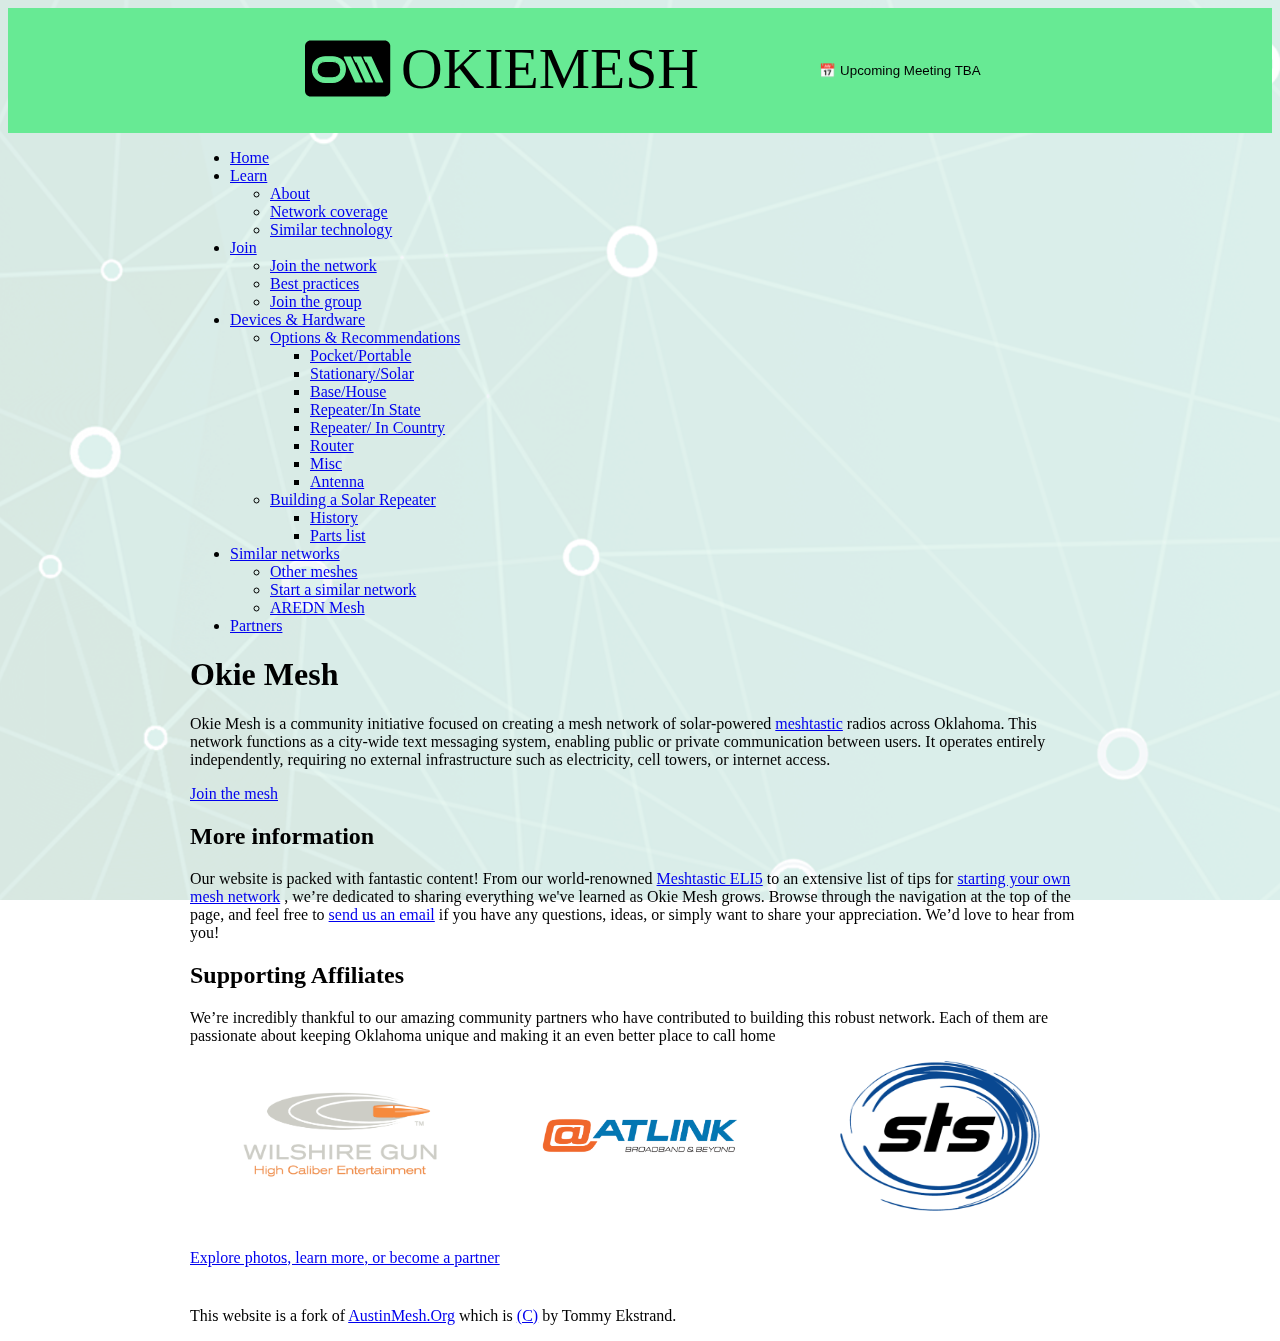
==== index.html @ b81f2cad "Footer Padding added to CSS" ====
<!DOCTYPE html>
<html lang="en">
    <head>
        <title>Okie Mesh</title>
        <meta name="description" content="Allowing anyone with a smartphone to text without power or internet by building a solar-powered Meshtastic radio network in Oklahoma.">
        <meta name="viewport" charset="utf-8" content="width=device-width, initial-scale=1.0">
        <link rel="apple-touch-icon" sizes="180x180" href="/apple-touch-icon.png">
        <link rel="icon" type="image/png" sizes="32x32" href="/favicon-32x32.png">
        <link rel="icon" type="image/png" sizes="16x16" href="/favicon-16x16.png">
        <link rel="manifest" href="/site.webmanifest">
        <link rel="stylesheet" href="https://matcha.mizu.sh/matcha.css">
        <link rel="stylesheet" href="styles.css?v=2">
        <!-- MailerLite Universal -->
        <script>
            (function(w,d,e,u,f,l,n){w[f]=w[f]||function(){(w[f].q=w[f].q||[])
            .push(arguments);},l=d.createElement(e),l.async=1,l.src=u,
            n=d.getElementsByTagName(e)[0],n.parentNode.insertBefore(l,n);})
            (window,document,'script','https://assets.mailerlite.com/js/universal.js','ml');
            ml('account', '1244146');
        </script>
        <!-- End MailerLite Universal -->
        <!-- Google tag (gtag.js) -->
        <script async src="https://www.googletagmanager.com/gtag/js?id=G-3GGJGF6M1L"></script>
        <script type="application/ld+json">
            {
                "@context": "https://schema.org",
                "@type": "Organization",
                "name": "Okie Mesh",
                "url": "https://okiemesh.org",
                "logo": "https://okiemesh.org/favicon.ico",
                "description": "Allowing anyone with a smartphone to text without power or internet by building a solar-powered Meshtastic radio network in Oklahoma.",
                "contactPoint": {
                    "@type": "ContactPoint",
                    "email": "info@okiemesh.org",
                    "contactType": "General"
                }
            }
            </script>
        <script>
        window.dataLayer = window.dataLayer || [];
        function gtag(){dataLayer.push(arguments);}
        gtag('js', new Date());
        gtag('config', 'G-3GGJGF6M1L');
        </script>

    </head>
    <body>
        <div class="parallax-background"></div>
        <header>
            <a href="/"><img src="/images/Okie-Mesh-Logo.svg" class="logo" alt="Logo for OKie Mesh" title="Okie Mesh" width="500" height="121" /></a>
            <button onclick="document.getElementById('event').showModal()" class="default meet-button">📅 Upcoming Meeting TBA</button>
        </header>
        <dialog id="event">
            <header>
                <h1>Okie Mesh Meeting</h1>
            </header>
            <p>Come hang out at our next installment of the Okie Mesh meeting series. Bring your node. Bring a friend. Bring your friend's node.</p>
            <p><b>TBD, 6:00pm</b> (<a href="https://discord.gg/meshtastic-867578229534359593" target="_blank">Save the date</a>)</p>
            <p>Wilshire Gun<br>615 W Wilshire Blvd, Oklahoma City, OK 73116<br><a href="https://www.openstreetmap.org/way/292772903#map=18/35.550753/-97.523451">OpenStreetMap</a><br><a href="https://maps.app.goo.gl/JThYztWCQrJJaSqz8">Google Maps</a></p>
            <footer>
                <form method="dialog">
                    <a class="default" href="https://discord.gg/MebnGdYQZg?event=1283623314123784293" type="button">Save the date</a>
                    <button type="submit">Close</button>
                </form>
            </footer>
        </dialog>
        <main>
            <nav>
                <menu>
                    <li><a href="/">Home</a></li>
                    <li>
                        <a href="/learn/">Learn</a>
                        <menu>
                            <li><a href="/learn/#about">About</a></li>
                            <li><a href="/learn/#coverage">Network coverage</a></li>
                            <li><a href="/learn/#comparisons">Similar technology</a></li>
                        </menu>
                    </li>
                    <li>
                        <a href="/join/">Join</a>
                        <menu>
                            <li><a href="/join/#network">Join the network</a></li>
                            <li><a href="/join/#best-practices">Best practices</a></li>
                            <li><a href="/join/#group">Join the group</a></li>
                        </menu>
                    </li>
                    <li>
                        <a href="/devices/">Devices & Hardware</a>
                        <menu>
                            <li><a href="/devices/#options">Options & Recommendations</a>
                                <menu>
                                    <li><a href="/devices/#pocket-portable">Pocket/Portable</a></li>
                                    <li><a href="/devices/#stationary-solar">Stationary/Solar</a></li>
                                    <li><a href="/devices/#base-house">Base/House</a></li> 
                                    <li><a href="/devices/#repeater-instate">Repeater/In State</a></li>
                                    <li><a href="/devices/#repeater-incountry">Repeater/ In Country</a></li>
                                    <li><a href="/devices/#router">Router</a></li>
                                    <li><a href="/devices/#misc">Misc</a></li>   
                                    <li><a href="/devices/#antenna">Antenna</a></li>                          
                                </menu>
                            </li>
                            <li><a href="/devices/#solar">Building a Solar Repeater</a>
                                <menu>
                                    <li><a href="/devices/#history">History</a></li>
                                    <li><a href="/devices/#parts-list">Parts list</a></li>
                                </menu>
                            </li>
                        </menu>
                    </li>
                    <li>
                        <a href="/similar-networks/">Similar networks</a>
                        <menu>
                            <li><a href="/similar-networks/#other-meshes">Other meshes</a></li>
                            <li><a href="/similar-networks/#start-a-similar-network">Start a similar network</a></li>
                            <li><a href="/similar-networks/#aredn-mesh">AREDN Mesh</a></li>
                        </menu>
                    </li>
                    <li><a href="/partners/">Partners</a></li>
                </menu>
            </nav>
            <!--<div class="meetup">
                <h4>Okie Mesh Meeting</h4>
                <p><b>When</b>: Thursday, June 6th @6pm<br />
                    <b>Where</b>: <a href="https://maps.app.goo.gl/mLidvbyoTRCYXaPdA" target="_blank">Black Sheep Lodge, S Lamar</a><br />
                    <b>RSVP</b>: <a href="https://discord.gg/9bCArDRkHr?event=1228175954426331267" target="_blank">Discord</a></p>
                    <img src="images/Austin-Mesh-Logomark.svg" width="96" height="90" alt="Square Logomark for Okie Mesh" title="Okie Mesh" class="mpowered" />
                </div>-->
            <section>
                <h1>Okie Mesh</h1>
                <p>Okie Mesh is a community initiative focused on creating a mesh network of solar-powered <a href="https://meshtastic.org/">meshtastic</a> radios across Oklahoma. This network functions as a city-wide text messaging system, enabling public or private communication between users. It operates entirely independently, requiring no external infrastructure such as electricity, cell towers, or internet access.</p>
                <p><a href="/join/">Join the mesh</a>
            </section>
            <section>
                <h2>More information</h2>
                <p>Our website is packed with fantastic content! From our world-renowned <a href="/learn/#eli5">Meshtastic ELI5</a> to an extensive list of tips for <a href="/similar-networks/#start-a-similar-network">starting your own mesh network</a> , we’re dedicated to sharing everything we've learned as Okie Mesh grows. Browse through the navigation at the top of the page, and feel free to <a href="mailto:info@Okiemesh.org">send us an email</a> if you have any questions, ideas, or simply want to share your appreciation. We’d love to hear from you!</p>
            </section>
            <section>
                <h2>Supporting Affiliates</h2>
                <p>We’re incredibly thankful to our amazing community partners who have contributed to building this robust network. Each of them are passionate about keeping Oklahoma unique and making it an even better place to call home</p>
                <div class="partner-logos" style="display: flex; flex-direction: row; align-content: space-evenly; align-items: center; justify-content: space-around; padding: auto;">
                    <a href="https://www.wilshiregun.com/">
                        <div>
                            <img src="images/Wilshire_Gun_logo.png"  width="200" alt="Wilshire Gun | High Caliber Fun" title="Wilshire Gun" loading="lazy" />
                        </div>
                    </a>
                    <a href="https://www.atlinkservices.com/">
                        <div>
                            <img src="images/AtLink.com.png"  width="200" alt="ATLINK | Broadband & Beyond" title="ATLINK | Broadband & Beyond" loading="lazy" />
                        </div>
                    </a>
                    <a href="https://www.stsengr.com/">
                        <div>
                            <img src="images/STS_logo.png"  width="200" height="150" alt="STS - Engineering, Networking, and Business Solutions" title="STS - Engineering, Networking, and Business Solutions" loading="lazy" />
                        </div>
                    </a>
                </div>
                <p><br /><a href="/partners/">Explore photos, learn more, or become a partner</a></p>
            </section>
        </main>

        <div class="content">
        <main>
            <div style="background-color: #fcfcfc; justify-content: center; align-items: center; border-radius: 25px; ">
                <div class="ml-embedded" data-form="LkrpPK"></div>
            </div>
        </main>
        <div class="footer-spacing"></div>
        <div class="footer">
            <footer>
                <p>This website is a fork of <a href="https://austinmesh.org/">AustinMesh.Org</a> which is <a href="https://creativecommons.org/licenses/by-sa/4.0/legalcode.en/" target="_blank">(C)</a> by Tommy Ekstrand.</p>
            </footer>
         </div>
         <div class="padding-below-footer"></div>
    </div>
    </body>
    <script>
        document.addEventListener("DOMContentLoaded", function() {
            document.querySelector("header").classList.add("loaded");
        });
    </script>
</html>
---- styles.css ----
:root {
    --bg-default: #fcfcfc;
    --color-canvasBorder: #565764;
    --color-canvasDark: #e3e3e3;
    --color-canvasDarker: #cacaca;
    --color-canvasText: #2C2D3C;
    --color-canvasTextDark: #107633;
    --color-canvasTextDarker: #062c13;
    --ly-brand: #67EA94;
    --accent: #2ce26a;
    --dark-accent: #67EA94;
    --ly-bg-brand: #67EA94;
    --color-primaryDark: #2ce26a;
}
@media (prefers-color-scheme: dark) {
  :root {
    --bg-default: #2C2D3C;
    --color-canvasDark: #1f2031;
    --color-canvasDarker: #232430;
    --color-canvasText: #E0E0E0;
  }
}
body > header {
    align-items: center;
    background-color: var(--ly-brand);
    display: flex;
    flex-direction: column;
    justify-content: center;
    text-align: center;
}
.logo {
    max-width: calc(100% - 3rem);
}
.meet-button {
    background: var(--default);
    border-color: transparent !important;
    color: var(--contrast);
    margin-bottom: 20px;
    opacity: 0;
    transform: translateX(100px);
    transition: opacity 1s ease, transform 1s ease;
}
header.loaded .meet-button {
    opacity: 1;
    transform: translateX(0);
}
@media (min-width: 768px) {
    body > header {
        flex-direction: row;
    }
    .logo {
        margin-bottom: 0;
        margin-right: 20px;
    }
    .meet-button {
        margin-bottom: 0;
    }
}
main {
    margin: 0 auto 40px;
    max-width: 900px;
}
footer {
    margin: 0 auto !important;
    max-width: 900px;
}
.partner-logos {
    display: flex;
    justify-content: space-around;
    align-items: baseline;
}
.partner-heading {
    align-items: center;
    display: flex;
    margin-top: 2rem;

.partner-heading img {
    margin-left: 0;
    margin-right: 10px;
}
.white-bg {
    background-color: #fff;
}
.social {
    margin: 20px 0 0;
    text-align: center;
}
.social p {
    display: none;
}
.social a {
    padding: 0 10px;
}
@media only screen and (min-width: 720px) {
    .social {
        margin: 20px 0 20px;
    }
    .social p {
        display: block;
    }
}
menu > li:has(> menu)::after {
    content: "▾";
    display: inline-block;
}
.padding-below-footer {
    height: 50px; /* Adjust the value as needed */
}
}
.parallax-background {
    position: fixed;
    top: 0;
    left: 0;
    width: 100%;
    height: 100%;
    background-image: url('/images/mesh_bg.png'); /* Replace with your image path */
    background-size: cover;
    background-attachment: scroll; /* Enables parallax effect */
    background-position: center;
    opacity: 0.2; /* Adjust for transparency */
    z-index: -1; /* Places the background behind content */
}
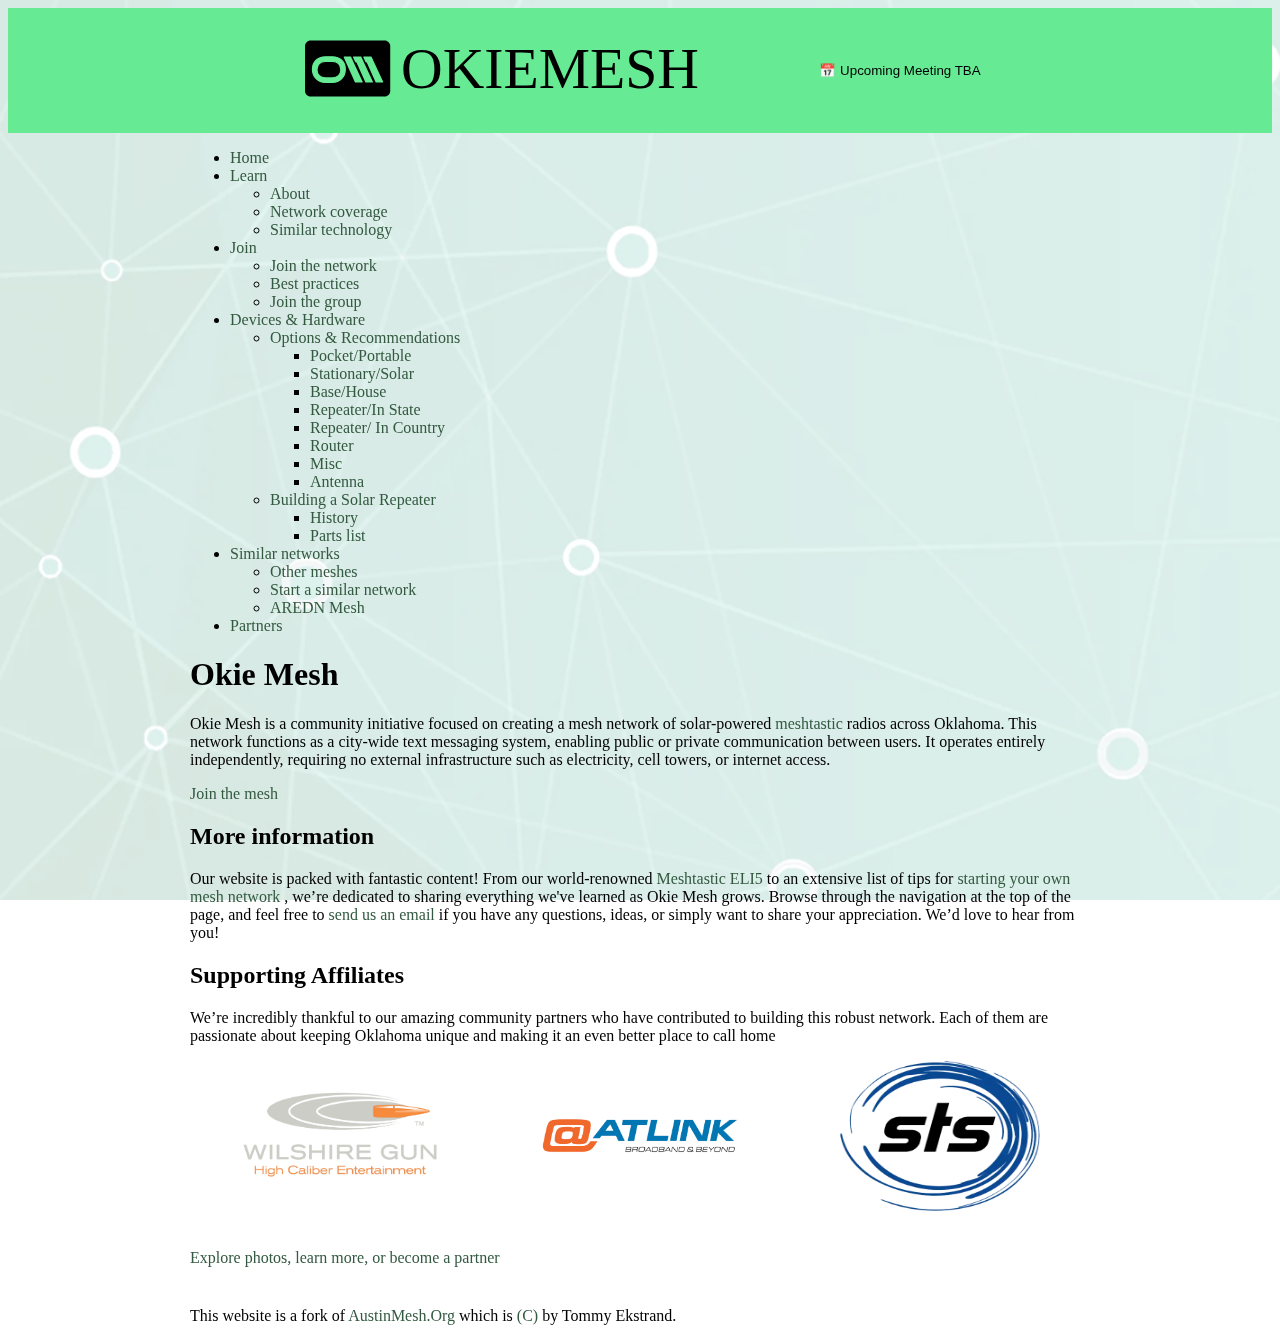
==== commit 997c971d: "hyperlink visability update" ====
--- a/index.html
+++ b/index.html
@@ -140,17 +140,17 @@
                 <div class="partner-logos" style="display: flex; flex-direction: row; align-content: space-evenly; align-items: center; justify-content: space-around; padding: auto;">
                     <a href="https://www.wilshiregun.com/">
                         <div>
-                            <img src="images/Wilshire_Gun_logo.png"  width="200" alt="Wilshire Gun | High Caliber Fun" title="Wilshire Gun" loading="lazy" />
+                            <img src="images/Wilshire_Gun_logo.webp"  width="200" alt="Wilshire Gun | High Caliber Fun" title="Wilshire Gun" loading="lazy" />
                         </div>
                     </a>
                     <a href="https://www.atlinkservices.com/">
                         <div>
-                            <img src="images/AtLink.com.png"  width="200" alt="ATLINK | Broadband & Beyond" title="ATLINK | Broadband & Beyond" loading="lazy" />
+                            <img src="images/AtLink.com.webp"  width="200" alt="ATLINK | Broadband & Beyond" title="ATLINK | Broadband & Beyond" loading="lazy" />
                         </div>
                     </a>
                     <a href="https://www.stsengr.com/">
                         <div>
-                            <img src="images/STS_logo.png"  width="200" height="150" alt="STS - Engineering, Networking, and Business Solutions" title="STS - Engineering, Networking, and Business Solutions" loading="lazy" />
+                            <img src="images/STS_logo.webp"  width="200" height="150" alt="STS - Engineering, Networking, and Business Solutions" title="STS - Engineering, Networking, and Business Solutions" loading="lazy" />
                         </div>
                     </a>
                 </div>
--- a/styles.css
+++ b/styles.css
@@ -6,7 +6,7 @@
     --color-canvasText: #2C2D3C;
     --color-canvasTextDark: #107633;
     --color-canvasTextDarker: #062c13;
-    --ly-brand: #67EA94;
+    --ly-brand: #67ea94;
     --accent: #2ce26a;
     --dark-accent: #67EA94;
     --ly-bg-brand: #67EA94;
@@ -113,10 +113,72 @@
     left: 0;
     width: 100%;
     height: 100%;
-    background-image: url('/images/mesh_bg.png'); /* Replace with your image path */
+    background-image: url('/images/mesh_bg.webp'); /* Replace with your image path */
     background-size: cover;
     background-attachment: scroll; /* Enables parallax effect */
     background-position: center;
     opacity: 0.2; /* Adjust for transparency */
     z-index: -1; /* Places the background behind content */
 }
+.image-container {
+    display: flex;
+    position: relative;
+    width: 80%;
+    height: auto;
+    cursor: pointer;
+    margin: 20px;
+    margin-bottom: 20px;
+}
+
+.image {
+    width: 100%;
+    height: 100%;
+    margin: 20px auto;
+    object-fit: scale-down;
+    border-radius: 8px;
+    border: 2px solid #ccc;
+}
+
+.overlay {
+    position: absolute;
+    top: 20px;
+    left: 0;
+    width: 100%;
+    height: 100%;
+    background-color: rgba(0, 0, 0, 0.95);
+    color: #fff;
+    display: flex;
+    justify-content: center;
+    align-items: center;
+    font-size: 18px;
+    border-radius: 8px;
+    opacity: 1;
+    transition: opacity 0.3s ease;
+    pointer-events: auto;
+}
+.spacer {
+    margin: 20px;
+
+}
+
+/* Default state */
+a {
+    color: #335a41; /* Change this to your desired color */
+    text-decoration: none; /* Remove underline if you prefer */
+}
+
+/* Hover state */
+a:hover {
+    color: #0a160e /* Color when the user hovers over the link */
+    text-decoration: underline; /* Optional: Add underline on hover */
+}
+
+/* Visited state */
+a:visited {
+    color: purple; /* Color for visited links */
+}
+
+/* Active state */
+a:active {
+    color: orange; /* Color when the link is being clicked */
+}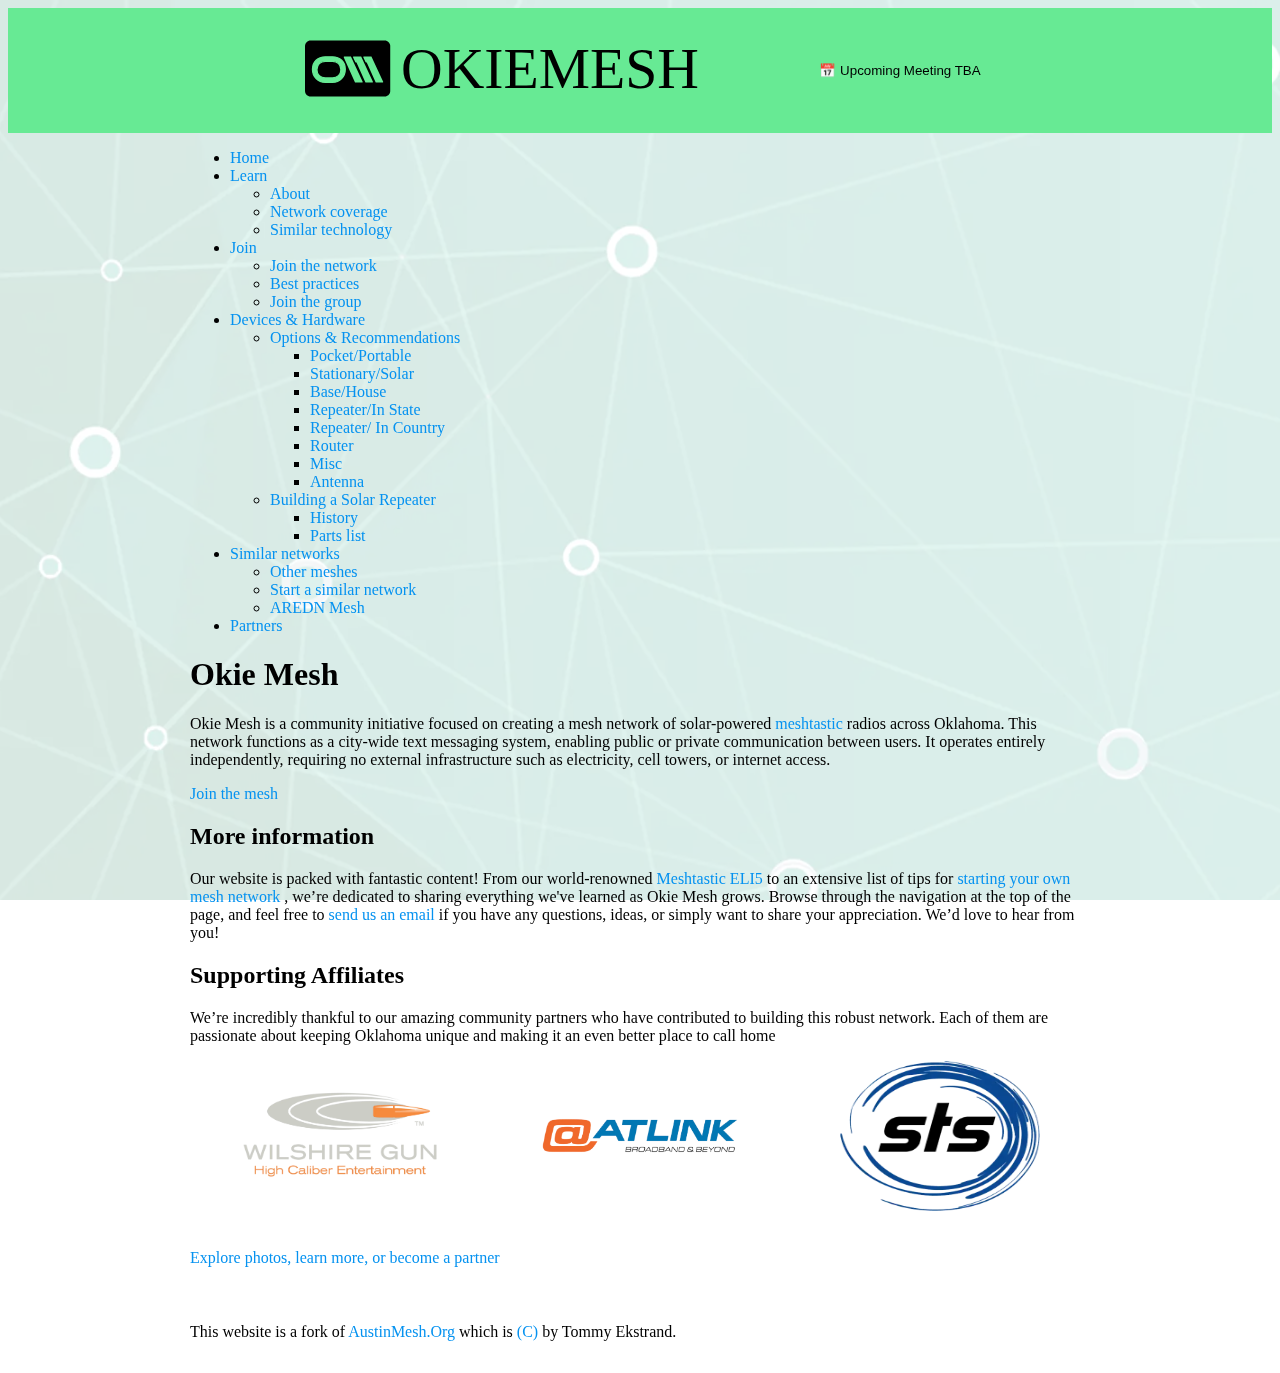
==== commit ebe5e3a3: "css updates" ====
--- a/index.html
+++ b/index.html
@@ -166,11 +166,15 @@
         </main>
         <div class="footer-spacing"></div>
         <div class="footer">
-            <footer>
-                <p>This website is a fork of <a href="https://austinmesh.org/">AustinMesh.Org</a> which is <a href="https://creativecommons.org/licenses/by-sa/4.0/legalcode.en/" target="_blank">(C)</a> by Tommy Ekstrand.</p>
+            <footer >
+                <div style="align-content: center;">
+                    <p>This website is a fork of <a href="https://austinmesh.org/">AustinMesh.Org</a> which is <a href="https://creativecommons.org/licenses/by-sa/4.0/legalcode.en/" target="_blank">(C)</a> by Tommy Ekstrand.</p>
+                </div>
             </footer>
          </div>
-         <div class="padding-below-footer"></div>
+         <div class="padding-below-footer">
+            <p></p>
+         </div>
     </div>
     </body>
     <script>
--- a/styles.css
+++ b/styles.css
@@ -105,6 +105,10 @@
 }
 .padding-below-footer {
     height: 50px; /* Adjust the value as needed */
+    width: 100%;
+    margin-bottom: 25px;
+    display: flex;
+
 }
 }
 .parallax-background {
@@ -163,13 +167,13 @@
 
 /* Default state */
 a {
-    color: #335a41; /* Change this to your desired color */
+    color: #0592f0; /* Change this to your desired color */
     text-decoration: none; /* Remove underline if you prefer */
 }
 
 /* Hover state */
 a:hover {
-    color: #0a160e /* Color when the user hovers over the link */
+    color: #0a160e; /* Color when the user hovers over the link */
     text-decoration: underline; /* Optional: Add underline on hover */
 }
 
@@ -181,4 +185,9 @@
 /* Active state */
 a:active {
     color: orange; /* Color when the link is being clicked */
+}
+
+.caption {
+    text-align: center; /* Center align the caption below the image */
+    margin-top: 10px; /* Add spacing above the caption */
 }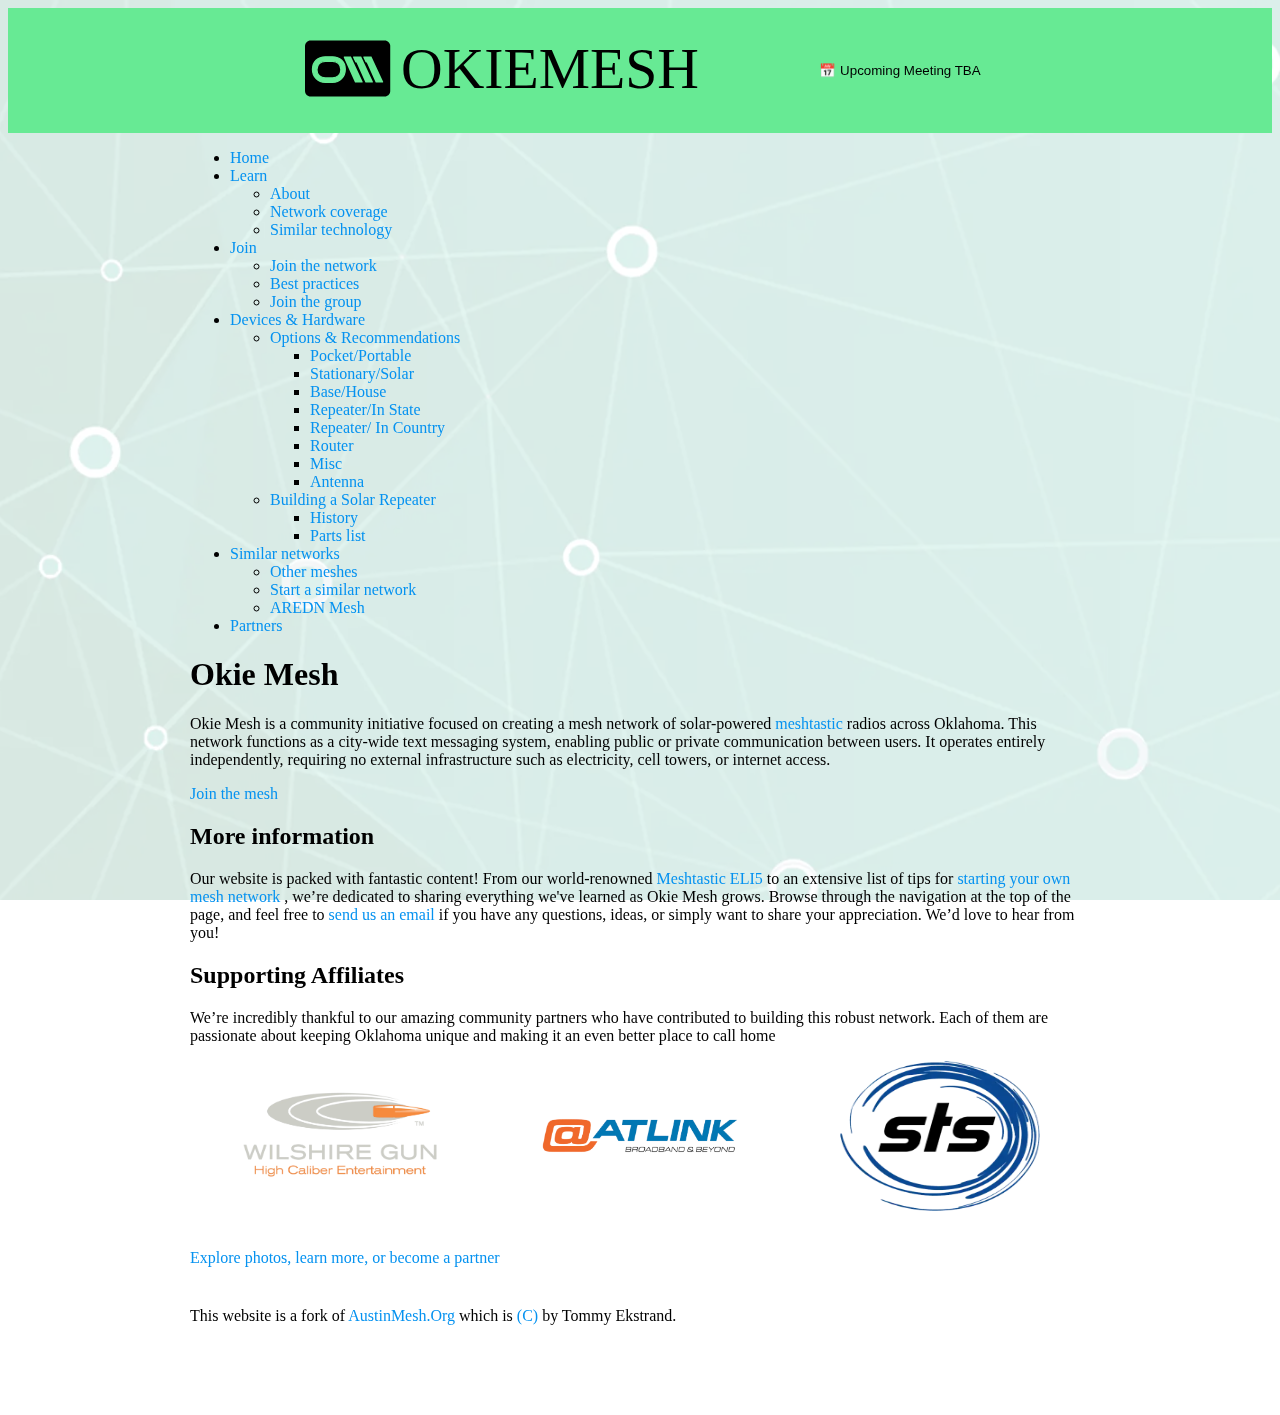
==== commit 1987b68f: "space below footer" ====
--- a/index.html
+++ b/index.html
@@ -167,13 +167,10 @@
         <div class="footer-spacing"></div>
         <div class="footer">
             <footer >
-                <div style="align-content: center;">
+                <div style="height: 100px;">
                     <p>This website is a fork of <a href="https://austinmesh.org/">AustinMesh.Org</a> which is <a href="https://creativecommons.org/licenses/by-sa/4.0/legalcode.en/" target="_blank">(C)</a> by Tommy Ekstrand.</p>
                 </div>
             </footer>
-         </div>
-         <div class="padding-below-footer">
-            <p></p>
          </div>
     </div>
     </body>
--- a/styles.css
+++ b/styles.css
@@ -167,24 +167,24 @@
 
 /* Default state */
 a {
-    color: #0592f0; /* Change this to your desired color */
+    color: #0592f0 !important; /* Change this to your desired color */
     text-decoration: none; /* Remove underline if you prefer */
 }
 
 /* Hover state */
 a:hover {
-    color: #0a160e; /* Color when the user hovers over the link */
+    color: #0a160e !important; /* Color when the user hovers over the link */
     text-decoration: underline; /* Optional: Add underline on hover */
 }
 
 /* Visited state */
 a:visited {
-    color: purple; /* Color for visited links */
+    color: purple !important; /* Color for visited links */
 }
 
 /* Active state */
 a:active {
-    color: orange; /* Color when the link is being clicked */
+    color: orange !important; /* Color when the link is being clicked */
 }
 
 .caption {
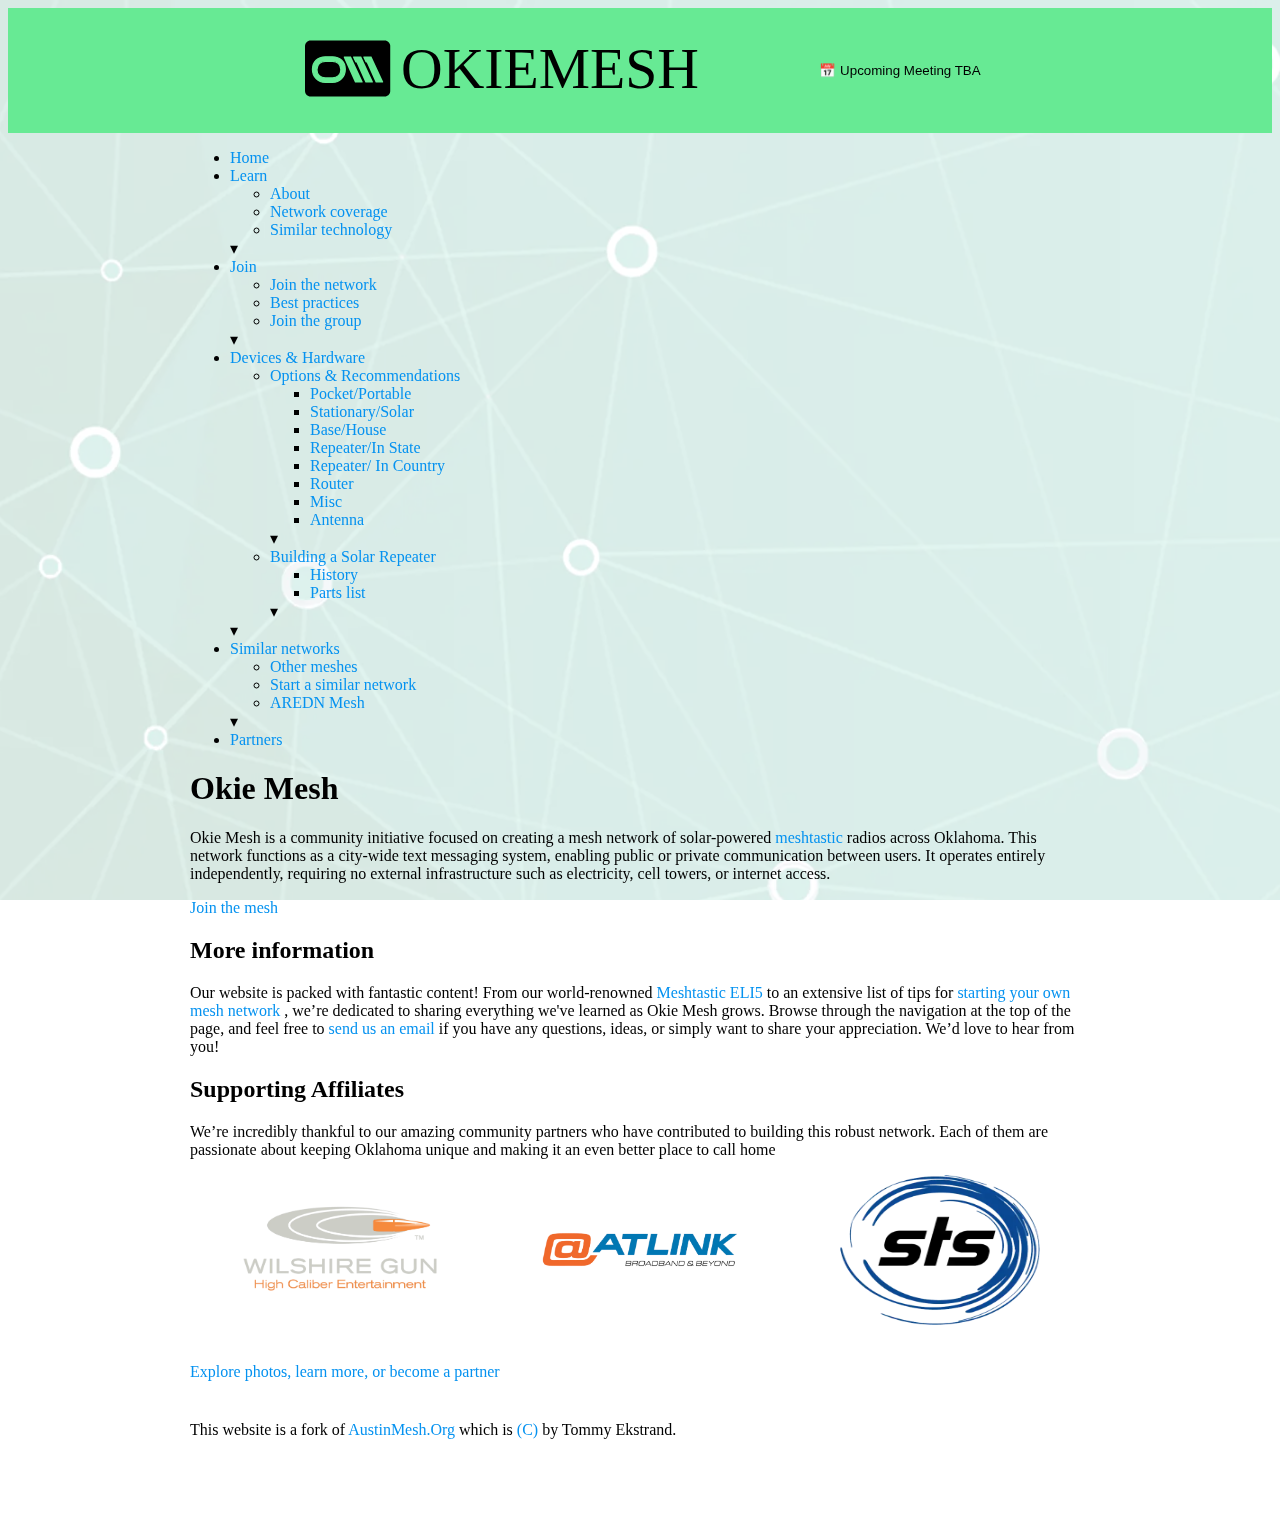
==== commit 12286a4f: "next meeting date added" ====
--- a/index.html
+++ b/index.html
@@ -55,7 +55,7 @@
                 <h1>Okie Mesh Meeting</h1>
             </header>
             <p>Come hang out at our next installment of the Okie Mesh meeting series. Bring your node. Bring a friend. Bring your friend's node.</p>
-            <p><b>TBD, 6:00pm</b> (<a href="https://discord.gg/meshtastic-867578229534359593" target="_blank">Save the date</a>)</p>
+            <p><b>1/18/25, 2:00pm</b> (<a href="https://discord.gg/meshtastic-867578229534359593" target="_blank">Save the date</a>)</p>
             <p>Wilshire Gun<br>615 W Wilshire Blvd, Oklahoma City, OK 73116<br><a href="https://www.openstreetmap.org/way/292772903#map=18/35.550753/-97.523451">OpenStreetMap</a><br><a href="https://maps.app.goo.gl/JThYztWCQrJJaSqz8">Google Maps</a></p>
             <footer>
                 <form method="dialog">
@@ -167,7 +167,7 @@
         <div class="footer-spacing"></div>
         <div class="footer">
             <footer >
-                <div style="height: 100px;">
+                <div>
                     <p>This website is a fork of <a href="https://austinmesh.org/">AustinMesh.Org</a> which is <a href="https://creativecommons.org/licenses/by-sa/4.0/legalcode.en/" target="_blank">(C)</a> by Tommy Ekstrand.</p>
                 </div>
             </footer>
--- a/styles.css
+++ b/styles.css
@@ -61,8 +61,10 @@
     max-width: 900px;
 }
 footer {
+    margin-top: 20px;
     margin: 0 auto !important;
     max-width: 900px;
+    height: 100px;
 }
 .partner-logos {
     display: flex;
@@ -73,7 +75,7 @@
     align-items: center;
     display: flex;
     margin-top: 2rem;
-
+}
 .partner-heading img {
     margin-left: 0;
     margin-right: 10px;
@@ -104,12 +106,7 @@
     display: inline-block;
 }
 .padding-below-footer {
-    height: 50px; /* Adjust the value as needed */
-    width: 100%;
-    margin-bottom: 25px;
-    display: flex;
-
-}
+    height: 70px; /* Adjust the value as needed */
 }
 .parallax-background {
     position: fixed;
@@ -162,8 +159,16 @@
 }
 .spacer {
     margin: 20px;
-
-}
+    height: 20px;
+}
+
+#map {
+    height: 500px;
+    width: fit-content 100%;
+    margin-bottom: 20px;
+    border: 2px solid #ddd;
+    border-radius: 8px;
+  }
 
 /* Default state */
 a {
@@ -190,4 +195,37 @@
 .caption {
     text-align: center; /* Center align the caption below the image */
     margin-top: 10px; /* Add spacing above the caption */
-}+}
+
+  .container {
+    width: 80%;
+    max-width: 1200px;
+    background-color: #fff;
+    padding: 20px;
+    box-shadow: 0 0 10px rgba(0, 0, 0, 0.1);
+    border-radius: 8px;
+    text-align: center;
+  }
+  
+  label {
+    display: block;
+    margin: 10px 0 5px;
+    color: #555;
+  }
+  
+  input, select {
+    width: calc(100% - 22px);
+    padding: 10px;
+    margin-bottom: 10px;
+    border: 1px solid #ccc;
+    border-radius: 4px;
+  }
+  
+  .lat-lon-display {
+    background: rgba(255, 255, 255, 0.8);
+    padding: 5px;
+    border-radius: 4px;
+    font-size: 14px;
+    color: #333;
+  }
+  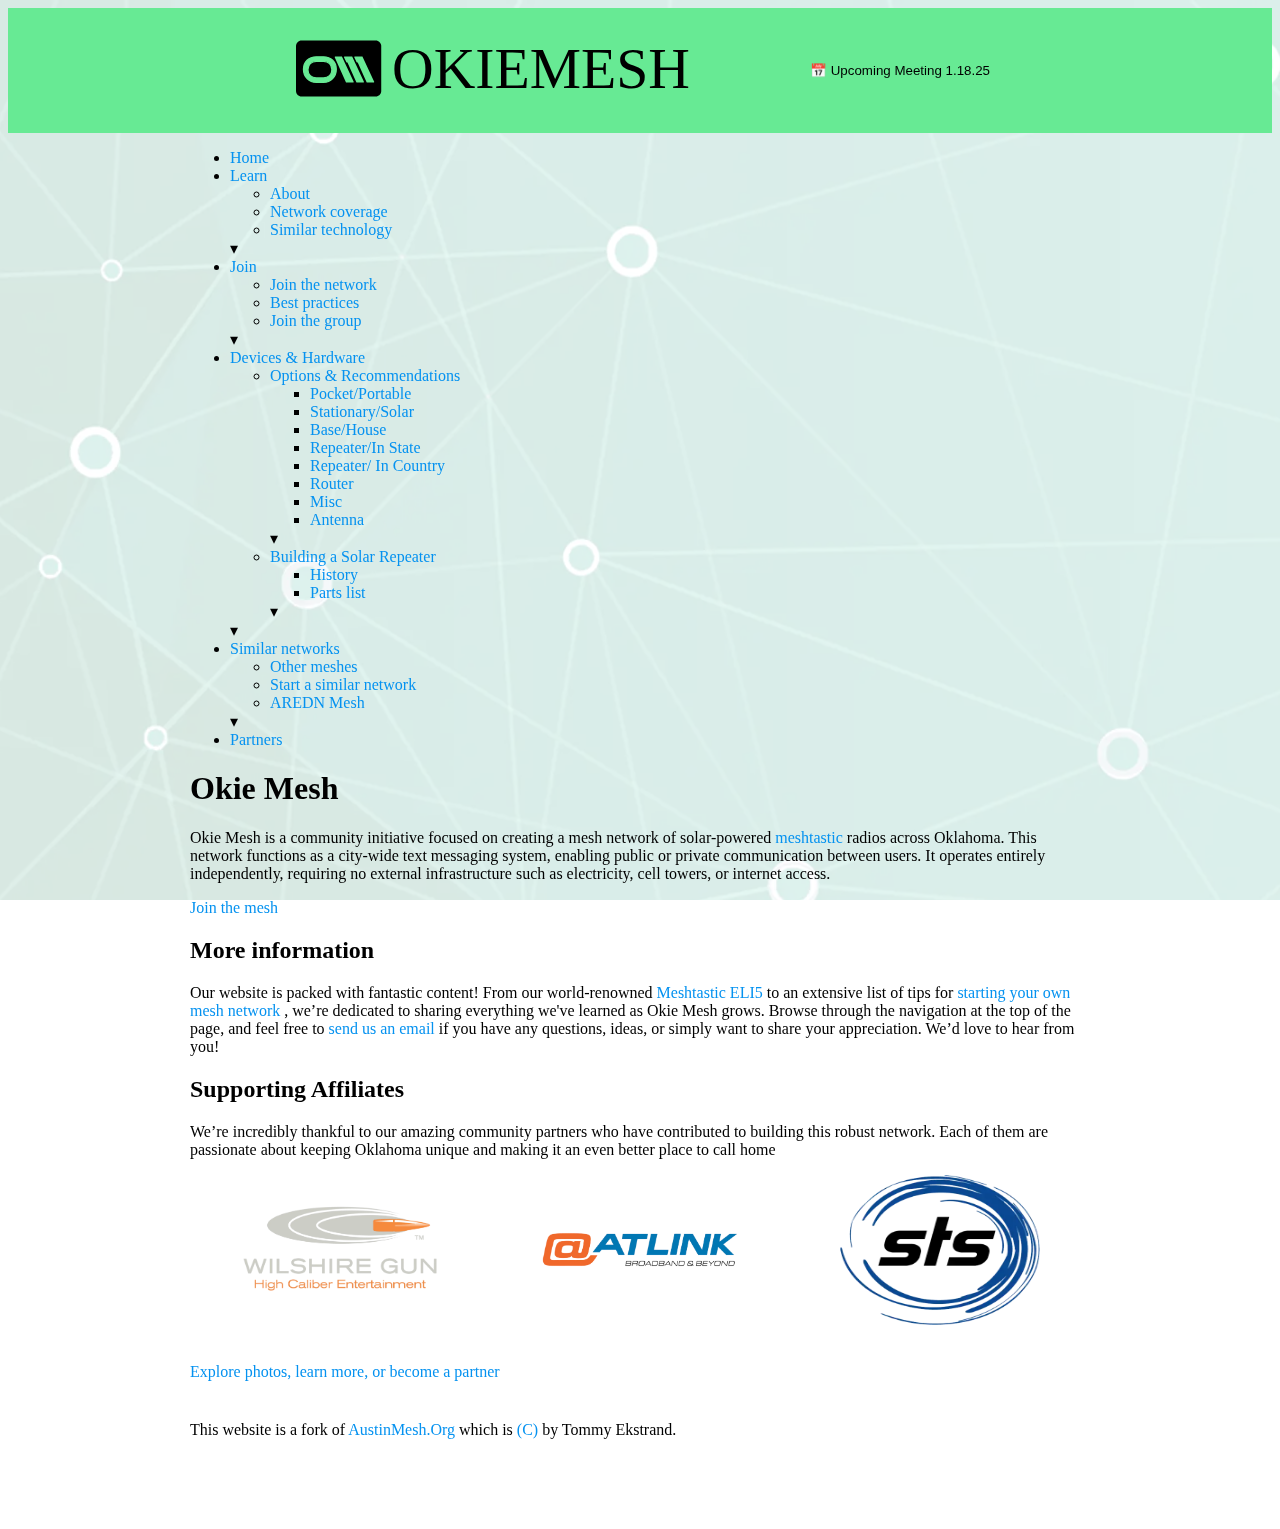
==== commit f8634a26: "update tba header" ====
--- a/index.html
+++ b/index.html
@@ -48,7 +48,7 @@
         <div class="parallax-background"></div>
         <header>
             <a href="/"><img src="/images/Okie-Mesh-Logo.svg" class="logo" alt="Logo for OKie Mesh" title="Okie Mesh" width="500" height="121" /></a>
-            <button onclick="document.getElementById('event').showModal()" class="default meet-button">📅 Upcoming Meeting TBA</button>
+            <button onclick="document.getElementById('event').showModal()" class="default meet-button">📅 Upcoming Meeting 1.18.25</button>
         </header>
         <dialog id="event">
             <header>
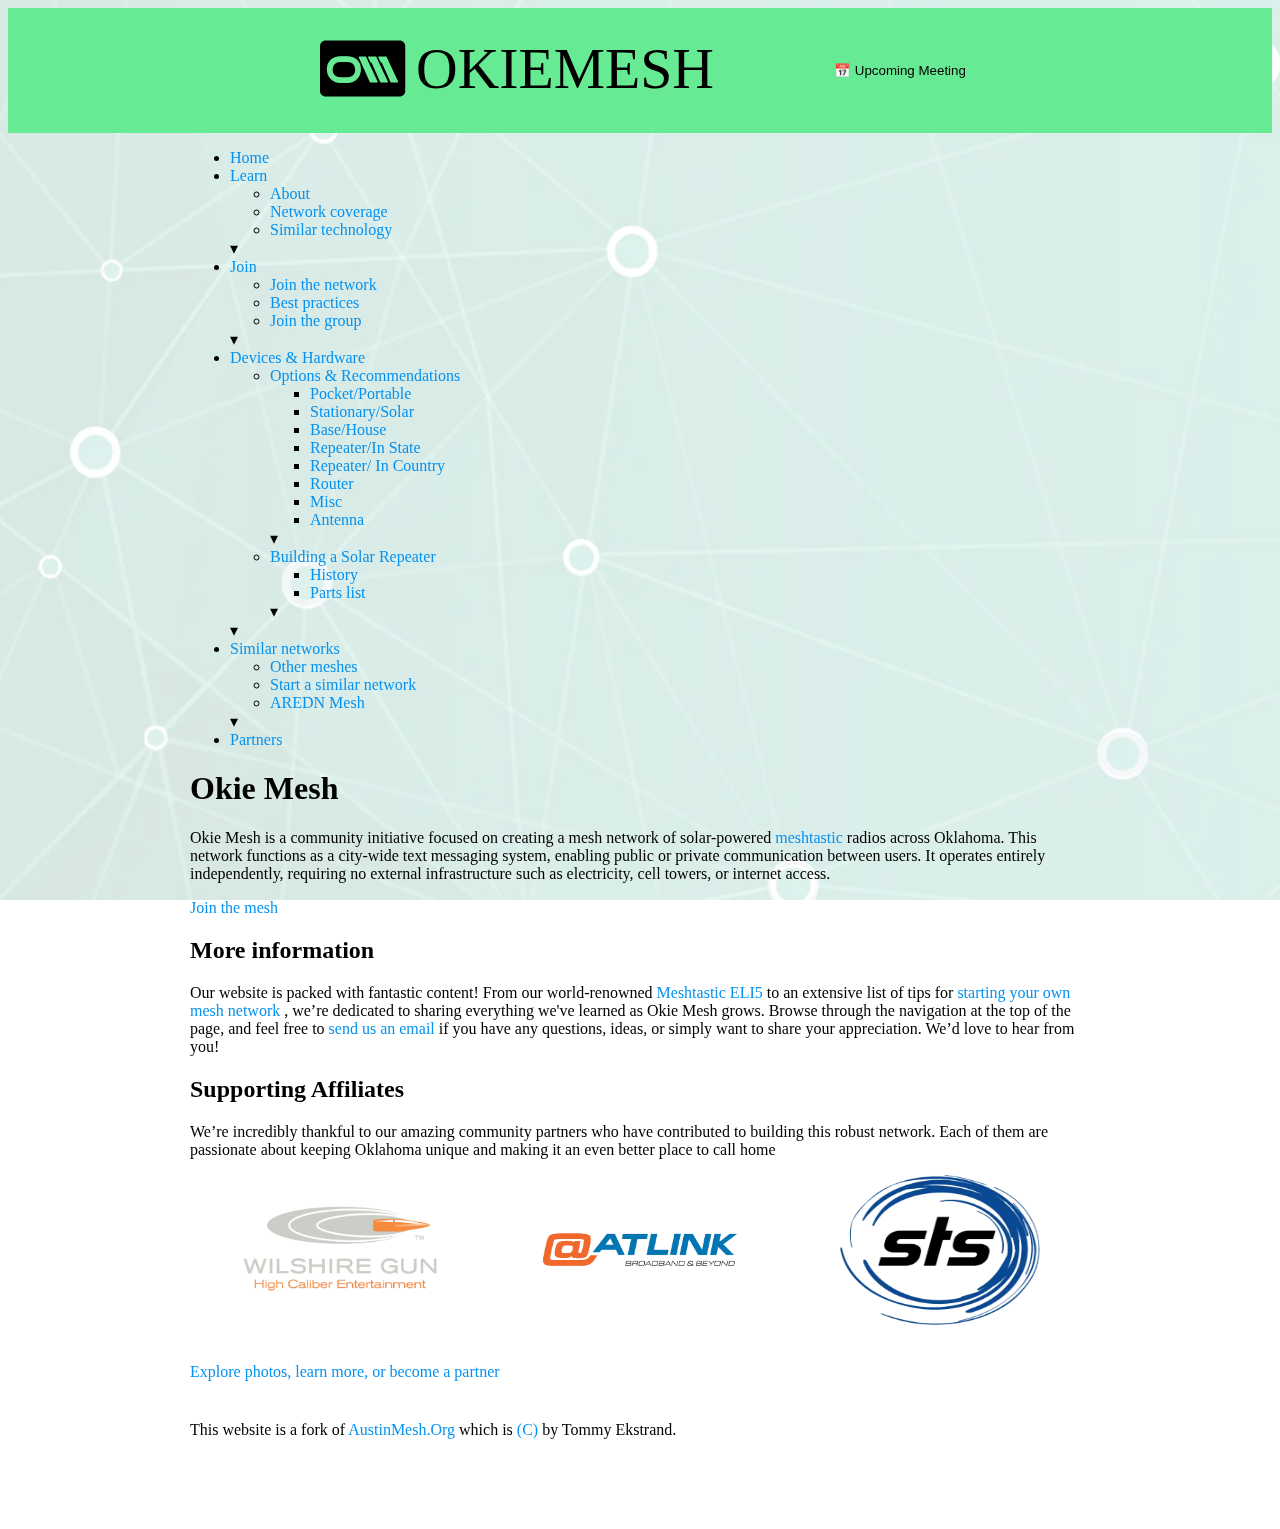
==== commit 231a32ae: "dynamic update meeting dialog across pages by editing meeting.html" ====
--- a/index.html
+++ b/index.html
@@ -46,18 +46,17 @@
     </head>
     <body>
         <div class="parallax-background"></div>
+        <script src="/loadContent.js"></script>
         <header>
             <a href="/"><img src="/images/Okie-Mesh-Logo.svg" class="logo" alt="Logo for OKie Mesh" title="Okie Mesh" width="500" height="121" /></a>
-            <button onclick="document.getElementById('event').showModal()" class="default meet-button">📅 Upcoming Meeting 1.18.25</button>
+            <button onclick="document.getElementById('meeting-placeholder').showModal()" class="default meet-button">📅 Upcoming Meeting</button>
         </header>
-        <dialog id="event">
+        <dialog id="meeting-placeholder">
             <header>
                 <h1>Okie Mesh Meeting</h1>
-            </header>
-            <p>Come hang out at our next installment of the Okie Mesh meeting series. Bring your node. Bring a friend. Bring your friend's node.</p>
-            <p><b>1/18/25, 2:00pm</b> (<a href="https://discord.gg/meshtastic-867578229534359593" target="_blank">Save the date</a>)</p>
-            <p>Wilshire Gun<br>615 W Wilshire Blvd, Oklahoma City, OK 73116<br><a href="https://www.openstreetmap.org/way/292772903#map=18/35.550753/-97.523451">OpenStreetMap</a><br><a href="https://maps.app.goo.gl/JThYztWCQrJJaSqz8">Google Maps</a></p>
-            <footer>
+                    <p>
+                        TBA
+                    </p>
                 <form method="dialog">
                     <a class="default" href="https://discord.gg/MebnGdYQZg?event=1283623314123784293" type="button">Save the date</a>
                     <button type="submit">Close</button>
